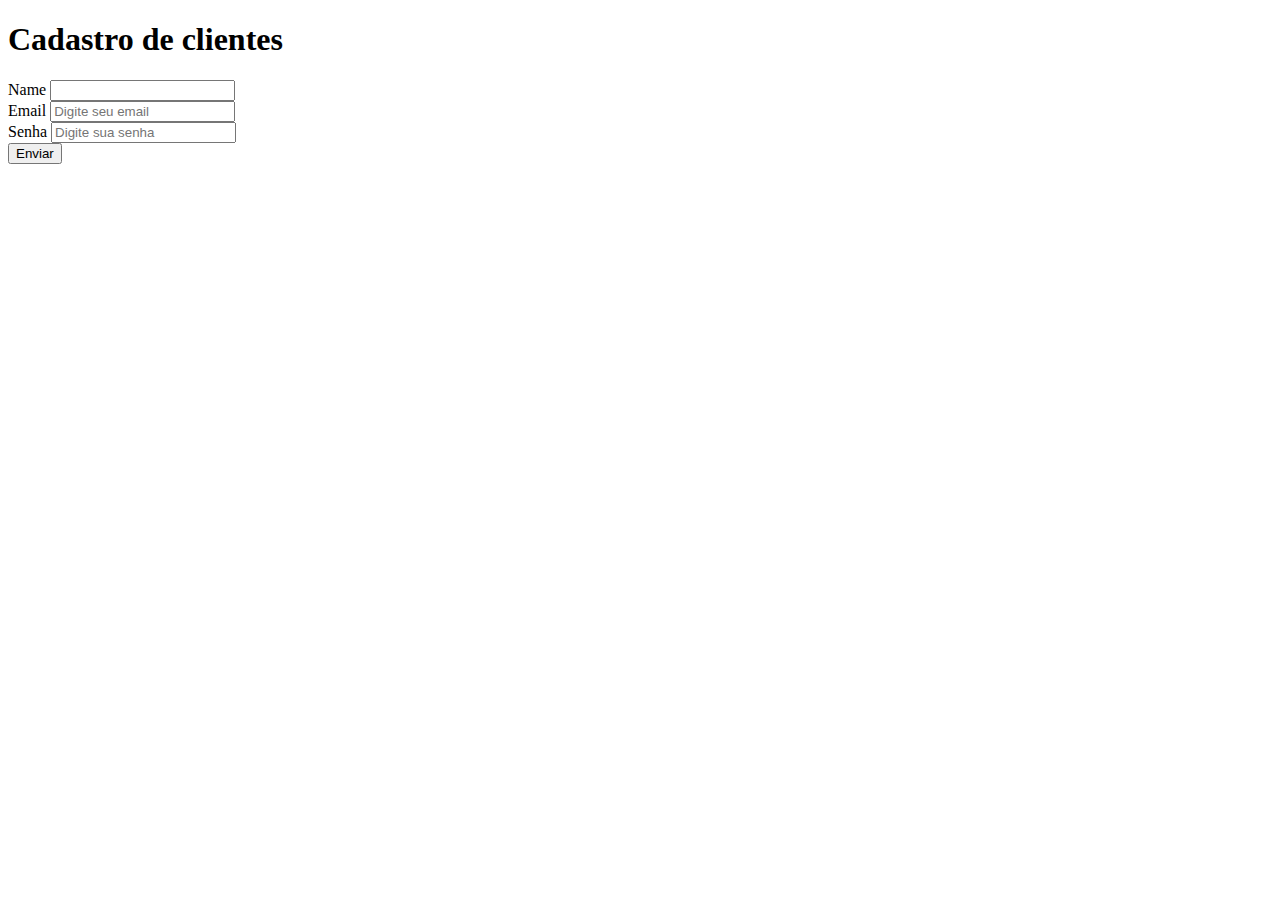
==== index.html @ 42ea7af0 "alteração" ====
<!DOCTYPE html>
<html lang="en">
<head>
    <meta charset="UTF-8">
    <meta name="viewport" content="width=device-width, initial-scale=1.0">
    <link rel="stylesheet" href="estilo.css">
    <title>Document</title>
</head>
<body>
    <main>
        <div>
            <h1>Cadastro de clientes</h1>
            <form  id="login" action="cadastro.php">
                <label for="Name">Name</label>
                <input type="text" class="" name="Name" required>
                <br>
                <label for="Email">Email</label>
                <input type="email" class="email" placeholder="Digite seu email" required>
                <br>
                <label for="Senha">Senha</label>
                <input type="password" id="password" placeholder="Digite sua senha" required>
                <br>
                <input type="submit" value="Enviar">

            </form>

        </div>
    </main>
</body>
</html>
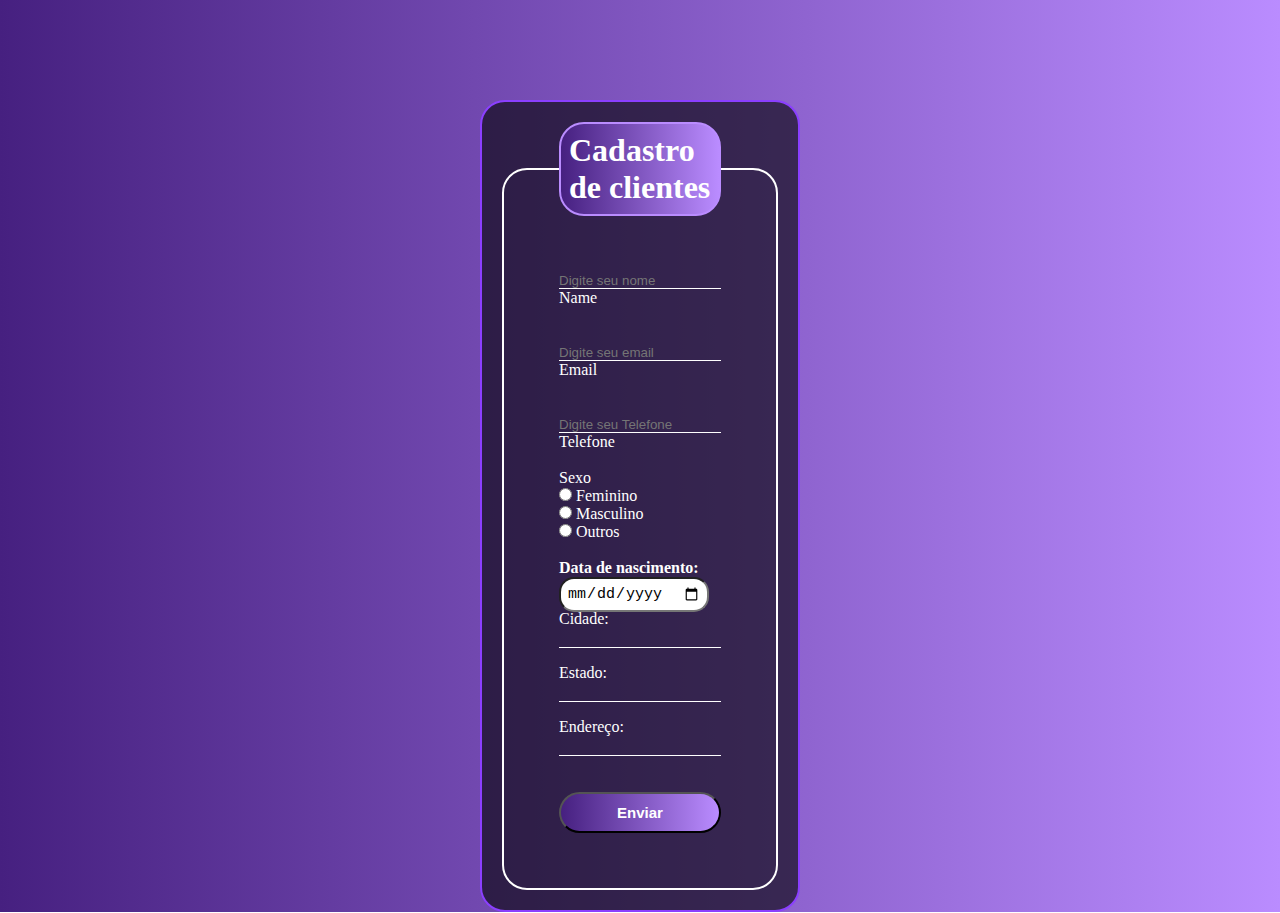
==== commit 3e95aaed: "atualizaçaõ" ====
--- a/index.html
+++ b/index.html
@@ -7,24 +7,73 @@
     <title>Document</title>
 </head>
 <body>
-    <main>
-        <div>
-            <h1>Cadastro de clientes</h1>
-            <form  id="login" action="cadastro.php">
-                <label for="Name">Name</label>
-                <input type="text" class="" name="Name" required>
-                <br>
-                <label for="Email">Email</label>
-                <input type="email" class="email" placeholder="Digite seu email" required>
-                <br>
-                <label for="Senha">Senha</label>
-                <input type="password" id="password" placeholder="Digite sua senha" required>
-                <br>
-                <input type="submit" value="Enviar">
-
-            </form>
-
-        </div>
-    </main>
+            <div class="container">
+                <fieldset>
+                    <legend>
+                        <h1>Cadastro de clientes</h1>
+                    </legend>
+                    <form  id="login" action="cadastro.php">
+                        <div class="caixa">
+                            <input type="text" class="input_principal" name="Name" placeholder="Digite seu nome" required>
+                            <label for="Name">Name</label>
+                        </div>
+                        <br><br>
+                        <div class="caixa">
+                            <input type="email" class="input_principal" placeholder="Digite seu email" required>
+                            <label for="Email">Email</label>
+                        </div class="caixa">
+                        <br><br>
+                        <div class="caixa">
+                            <input type="tel" class="input_principal" placeholder="Digite seu Telefone" required>
+                            <label for="telefone">Telefone</label>
+                        </div>
+                        <br>
+                
+                        <p>Sexo</p>
+                        <input type="radio" name="genero"  value="Feminino" required>
+                        <label for="feminino">Feminino</label>
+                        <br>
+                        <input type="radio" name="genero"  value="Masculino" required>
+                        <label for="Masculino">Masculino</label>
+                        <br>
+                        <input type="radio" name="genero"  value="Outros" required>
+                        <label for="Outros">Outros</label>
+                        <br><br>
+                        <label for="Data_nascimento"><b>Data de nascimento: </b></label>
+                        <input type="date" class="input_data" id="Data_nasc" required>
+                        <br><br>
+                        <div class="caixa">
+                            <input type="text" id="cidade" class="input_principal" name="Cidade"  required>
+                            <label id="label2" class="label" for="Cidade">Cidade: </label>
+                        </div>
+                        <br><br>
+                        <div class="caixa">
+                            <input type="text" id="estado" class="input_principal" name="estado"  required>
+                            <label class="label" for="Estado">Estado: </label>
+                        </div>
+                        <br><br>
+                        <div class="caixa">
+                            <input type="text" id="endereco" class="input_principal" name="endereco"  required>
+                            <label  class="label" for="endereco">Endereço: </label>
+                        </div>
+                        <br><br>
+                        <input type="submit" id="Enviar" value="Enviar" required>
+                    </form>
+                </fieldset>
+            </div>
+            <script>
+                var input = document.getElementById('cidade');
+                    var label = document.getElementById('label2');
+    
+                    input.addEventListener('focus', function() {
+                        label.classList.add('subir');
+                    });
+    
+                    input.addEventListener('blur', function() {
+                         if (input.value === '') {
+                             label.classList.remove('subir');
+                        }
+                 });
+            </script>
 </body>
 </html>--- a/estilo.css
+++ b/estilo.css
@@ -0,0 +1,68 @@
+* {
+    margin: 0;
+    padding: 0;
+    box-sizing: border-box;
+}
+body {
+    background-image: linear-gradient(to right, #462080, #BA8CFF);
+    color: white;
+}
+.container {
+    background-color: rgba(0, 0, 0, 0.6);
+    border: 2px solid #8B3FFF;
+    display: flex;
+    flex-direction: column;
+    align-items: center;
+    justify-content: center;
+    width: 25%;
+    margin: auto;
+    margin-top: 100px;
+    padding: 20px;
+    border-radius: 25px;
+}
+.caixa {
+    position: relative;
+}
+legend {
+    background-image: linear-gradient(to right, #462080, #BA8CFF);
+    border: 2px solid #BA8CFF;
+    border-radius: 25px;
+    padding: 8px;
+}
+fieldset {
+   border: 2px solid white;
+   padding: 55px;
+   border-radius: 25px;
+}
+.input_principal {
+    color: white;
+    background: none;
+    border: none;
+    border-bottom: 1px solid white;
+    width: 100%;
+}
+.input_data {
+    border-radius: 15px;
+    font-size: 15px;
+    padding: 6px;
+}
+.label {
+    position: absolute;
+    top: 0px;
+    left: 0px;
+    pointer-events: none;
+    transition: .5s;
+    transform: translateY(-20px);
+}
+#Enviar {
+    background-image: linear-gradient(to right, #462080, #BA8CFF);
+    width: 100%;
+    padding: 10px;
+    font-size: 15px;
+    font-weight: 600;
+    color: white;
+    border-radius: 25px;
+}
+#Enviar:hover {
+    background-image: linear-gradient(to right, #220d41, #d3b8fb);
+}
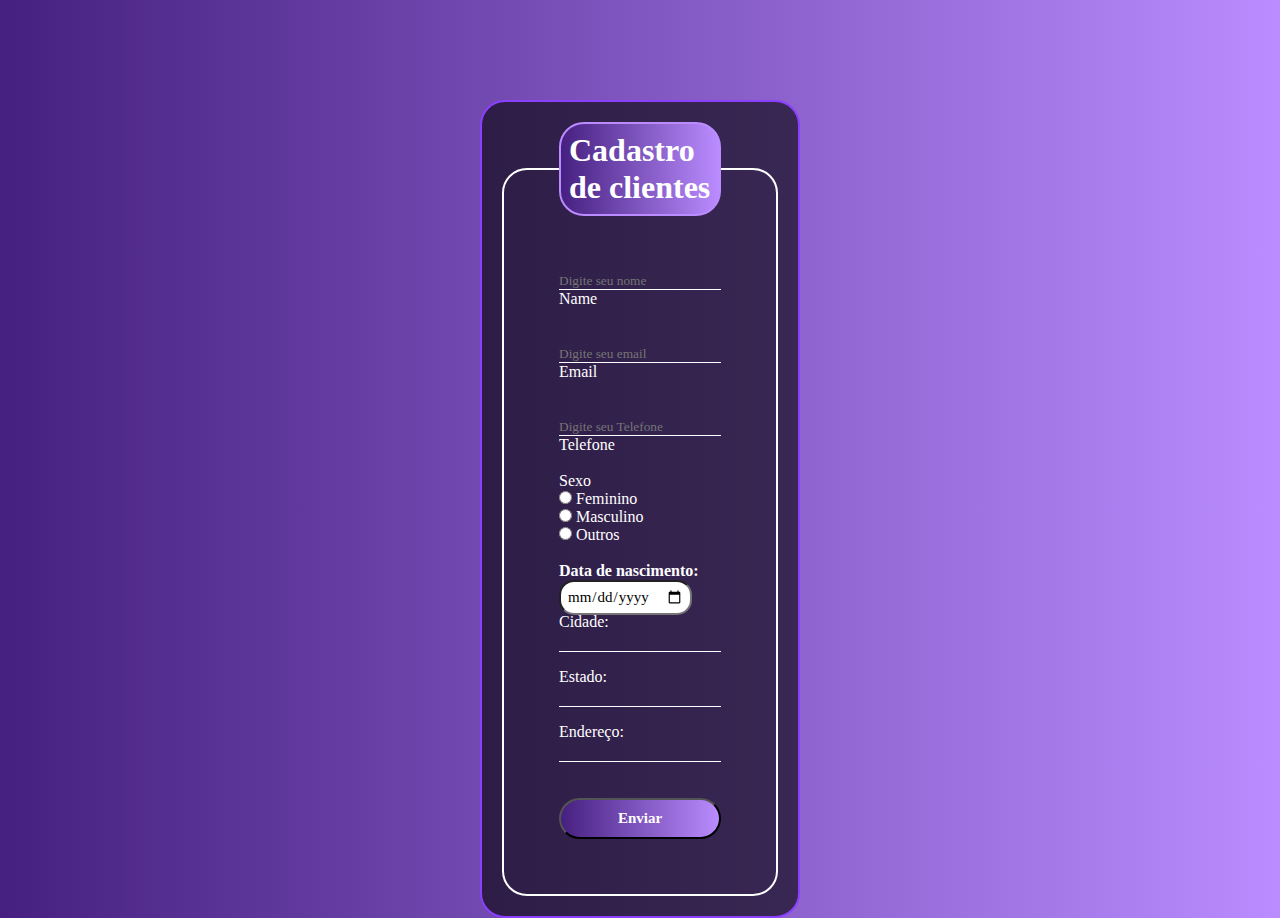
==== commit 4451b1af: "date" ====
--- a/index.html
+++ b/index.html
@@ -4,7 +4,8 @@
     <meta charset="UTF-8">
     <meta name="viewport" content="width=device-width, initial-scale=1.0">
     <link rel="stylesheet" href="estilo.css">
-    <title>Document</title>
+    <link rel="shortcut icon" href="Imagens/formularios-do-google.png" type="image/x-icon">
+    <title>Formulario Web</title>
 </head>
 <body>
             <div class="container">
@@ -12,7 +13,7 @@
                     <legend>
                         <h1>Cadastro de clientes</h1>
                     </legend>
-                    <form  id="login" action="cadastro.php">
+                    <form  id="login" action="cadastro_de_clientes.php">
                         <div class="caixa">
                             <input type="text" class="input_principal" name="Name" placeholder="Digite seu nome" required>
                             <label for="Name">Name</label>
@@ -57,7 +58,7 @@
                             <label  class="label" for="endereco">Endereço: </label>
                         </div>
                         <br><br>
-                        <input type="submit" id="Enviar" value="Enviar" required>
+                        <div class="central"><input type="submit" id="Enviar" value="Enviar" required></div>
                     </form>
                 </fieldset>
             </div>
--- a/estilo.css
+++ b/estilo.css
@@ -2,12 +2,17 @@
     margin: 0;
     padding: 0;
     box-sizing: border-box;
+    font-family: 'PT Serif', serif;
 }
+@import url('https://fonts.googleapis.com/css2?family=Bebas+Neue&family=PT+Serif:ital,wght@0,400;0,700;1,400;1,700&display=swap');
+
 body {
     background-image: linear-gradient(to right, #462080, #BA8CFF);
     color: white;
 }
 .container {
+    min-width: 320px ;
+    max-width: 920px ;
     background-color: rgba(0, 0, 0, 0.6);
     border: 2px solid #8B3FFF;
     display: flex;
@@ -19,6 +24,7 @@
     margin-top: 100px;
     padding: 20px;
     border-radius: 25px;
+    font-family: 'PT Serif', serif;
 }
 .caixa {
     position: relative;
@@ -40,6 +46,7 @@
     border: none;
     border-bottom: 1px solid white;
     width: 100%;
+    outline: none;
 }
 .input_data {
     border-radius: 15px;
@@ -57,12 +64,18 @@
 #Enviar {
     background-image: linear-gradient(to right, #462080, #BA8CFF);
     width: 100%;
+    margin: auto;
     padding: 10px;
     font-size: 15px;
     font-weight: 600;
     color: white;
     border-radius: 25px;
+    cursor: pointer;
+}
+.central {
+    margin: auto;
 }
 #Enviar:hover {
     background-image: linear-gradient(to right, #220d41, #d3b8fb);
+    transition: 5s;
 }
